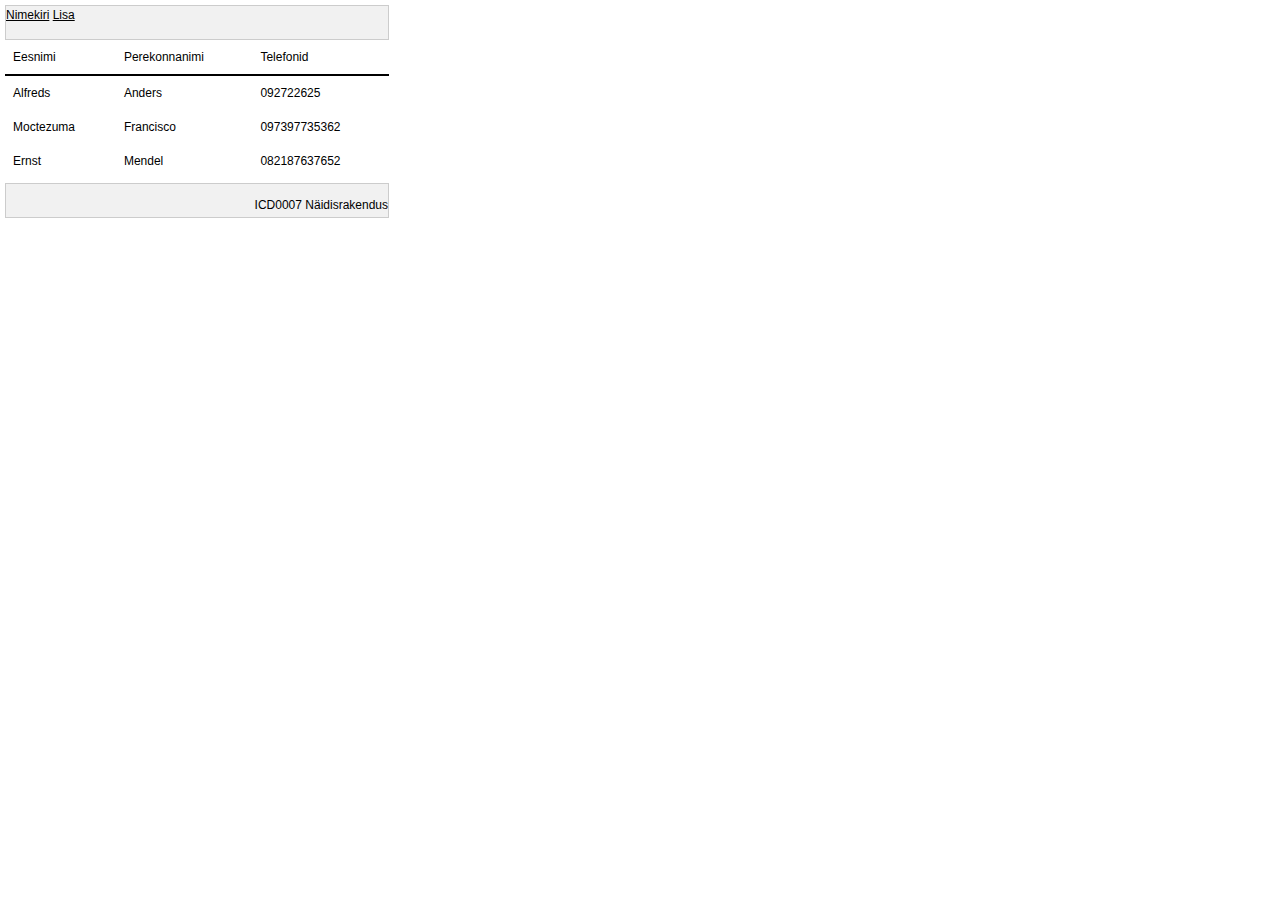
==== index.html @ 74bced73 "init" ====
<!DOCTYPE html>
<html lang="et">
    <head>
        <meta charset="utf-8">
        <meta name="viewport" content="width=device-width, initial-scale=1">
        <link href ="style.css" rel="stylesheet" type="text/css">
        <link rel="stylesheet" href="https://www.w3schools.com/w3css/4/w3.css">
        <title>Harjutustund 1</title>
        <style>

            /*TABLE */
            table {
                font-family: arial, sans-serif;
                border-collapse: collapse;
                width: 30%;
                margin-left: 5px;
            }
            td, th {
                font-size: 12px;
                text-align: left;
                padding: 8px;
            }
            th {
                font-weight: normal;
                border-bottom:2pt solid black;
            }

        </style>
    </head>
    <body>

        <div class="tab">
        <a href="index.html">Nimekiri</a>
        <a href="secondpage.html">Lisa</a></div>
        
         <table>
             <tr>
                 <th>Eesnimi</th>
                 <th>Perekonnanimi</th>
                 <th>Telefonid</th>
             </tr>
             <tr>
                 <td>Alfreds</td>
                 <td>Anders</td>
                 <td>092722625</td>
             </tr>
             <tr>
                 <td>Moctezuma</td>
                 <td>Francisco</td>
                 <td>097397735362</td>
             </tr>
             <tr>
                 <td>Ernst</td>
                 <td>Mendel</td>
                 <td>082187637652</td>
             </tr>
        </table>
        <footer>
            <div class="footer">
                <p>ICD0007 Näidisrakendus</p></div>
        </footer>
        
    </body>
</html>
---- style.css ----
/*HEADER*/

/* Style the tab */
.tab {
    border: 1px solid #ccc;
    background-color: #f1f1f1;
    width: 30%;
    height: 35px;
    margin-top: 5px;
    margin-left: 5px;
    font-size: 12px;
}

/*FOOTER*/
.footer {
    border: 1px solid #ccc;
    background-color: #f1f1f1;
    width: 30%;
    height: 35px;
    text-align: right;
    margin-top: 5px;
    margin-left: 5px;
    font-size: 12px;
//
}
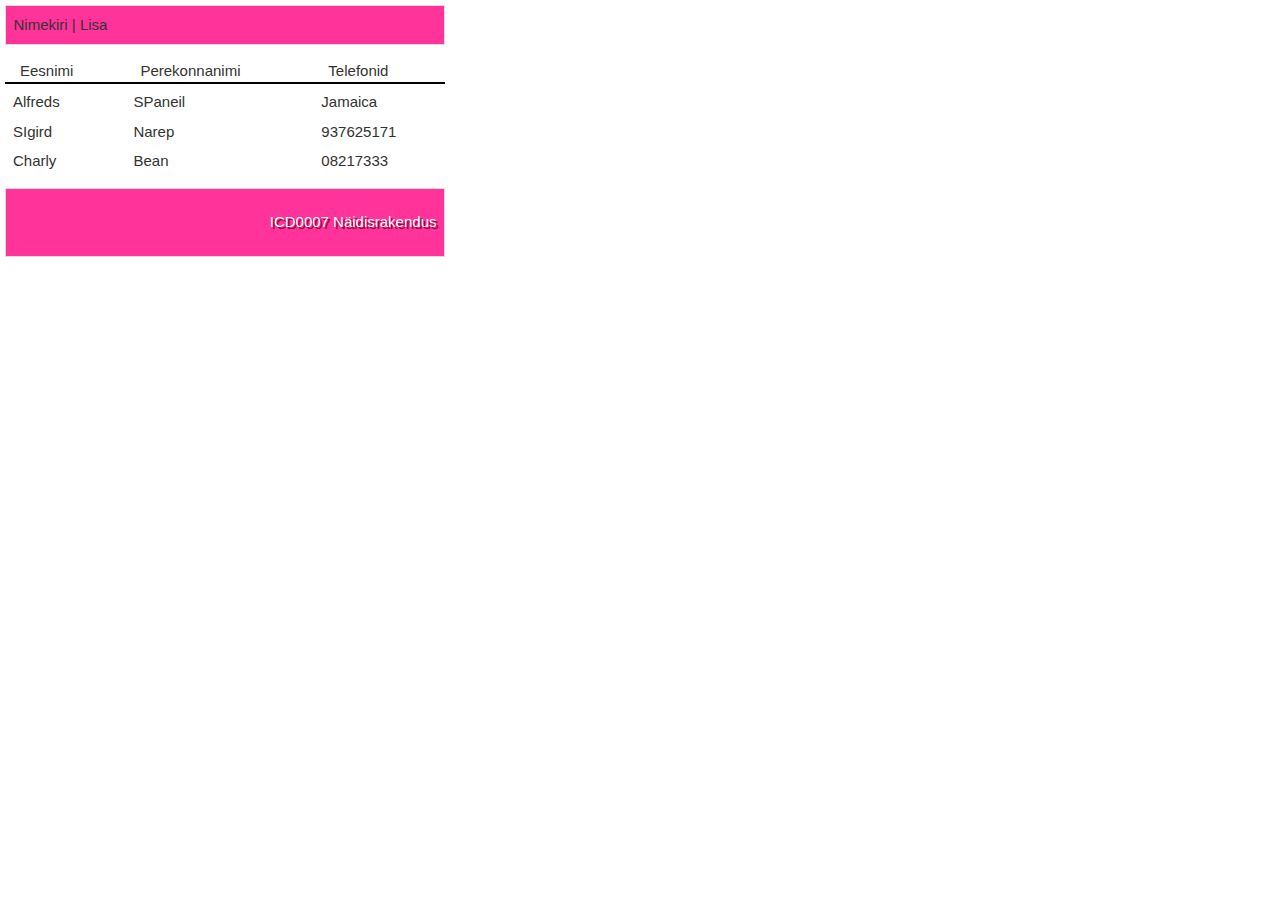
==== commit bb0d3933: "init" ====
--- a/index.html
+++ b/index.html
@@ -8,56 +8,60 @@
         <title>Harjutustund 1</title>
         <style>
 
-            /*TABLE */
-            table {
-                font-family: arial, sans-serif;
-                border-collapse: collapse;
-                width: 30%;
-                margin-left: 5px;
-            }
-            td, th {
-                font-size: 12px;
-                text-align: left;
-                padding: 8px;
-            }
-            th {
-                font-weight: normal;
-                border-bottom:2pt solid black;
-            }
 
         </style>
     </head>
     <body>
 
-        <div class="tab">
+        <div id="tab">
         <a href="index.html">Nimekiri</a>
+            <a> | </a>
         <a href="secondpage.html">Lisa</a></div>
         
-         <table>
+         <table class = "table">
              <tr>
                  <th>Eesnimi</th>
                  <th>Perekonnanimi</th>
                  <th>Telefonid</th>
              </tr>
              <tr>
-                 <td>Alfreds</td>
-                 <td>Anders</td>
-                 <td>092722625</td>
+                 <td>
+                     <span>Alfreds</span>
+                 </td>
+                 <td>
+                     <span>SPaneil</span>
+                 </td>
+                 <td>
+                     <span>Jamaica</span>
+                 </td>
              </tr>
              <tr>
-                 <td>Moctezuma</td>
-                 <td>Francisco</td>
-                 <td>097397735362</td>
+                 <td>
+                     <span>SIgird</span>
+                 </td>
+                 <td>
+                     <span>Narep</span>
+                 </td>
+                 <td>
+                     <span>937625171</span>
+                 </td>
              </tr>
              <tr>
-                 <td>Ernst</td>
-                 <td>Mendel</td>
-                 <td>082187637652</td>
+                 <td>
+                     <span>Charly</span>
+                 </td>
+                 <td>
+                     <span>Bean</span>
+                 </td>
+                 <td>
+                     <span>08217333</span>
+                 </td>
              </tr>
         </table>
         <footer>
-            <div class="footer">
-                <p>ICD0007 Näidisrakendus</p></div>
+            <div id="footer">
+                <p>ICD0007 Näidisrakendus</p>
+            </div>
         </footer>
         
     </body>
--- a/style.css
+++ b/style.css
@@ -1,25 +1,72 @@
+body {
+    font-size: 12px;
+    font-family: arial, sans-serif;
+    color: #333;
+    width: 30em;
+    padding: 5px;
+}
+
+
+/*TABLE */
+
+.table {
+    margin: 0px;
+    width: 100%;
+    border-collapse: collapse;
+    text-align: left;
+}
+
+
+.table th {
+    margin-left: 0px;
+    font-weight: normal;
+    padding: 1em 1em 0em;
+    border-bottom:2pt solid black;
+}
+
+.table td {
+    padding: 7px 8px 0px 8px;
+}
+
 /*HEADER*/
 
 /* Style the tab */
-.tab {
-    border: 1px solid #ccc;
-    background-color: #f1f1f1;
-    width: 30%;
-    height: 35px;
-    margin-top: 5px;
-    margin-left: 5px;
-    font-size: 12px;
+#tab {
+    border: 1px solid #ddd;
+    background-color: #ff3399;
+    padding: 0.5em;
+}
+
+#tab a {
+    text-decoration: none;
 }
 
 /*FOOTER*/
-.footer {
-    border: 1px solid #ccc;
-    background-color: #f1f1f1;
-    width: 30%;
-    height: 35px;
+#footer {
+    background-color: #ff3399;
+    border: 1px solid #ddd;
+    margin-top: 1em;
+    padding: 0.5em;
     text-align: right;
-    margin-top: 5px;
-    margin-left: 5px;
-    font-size: 12px;
-//
+    color: #ffffff;
+    text-shadow: 2px 2px #990033;
+}
+
+/*ADD FORM PAGE*/
+
+.add-form {
+    width: 100%;
+}
+
+.add-form td {
+    text-align: right;
+    width: 50%;
+}
+
+input {
+
+}
+
+input[name=salvesta] {
+
 }